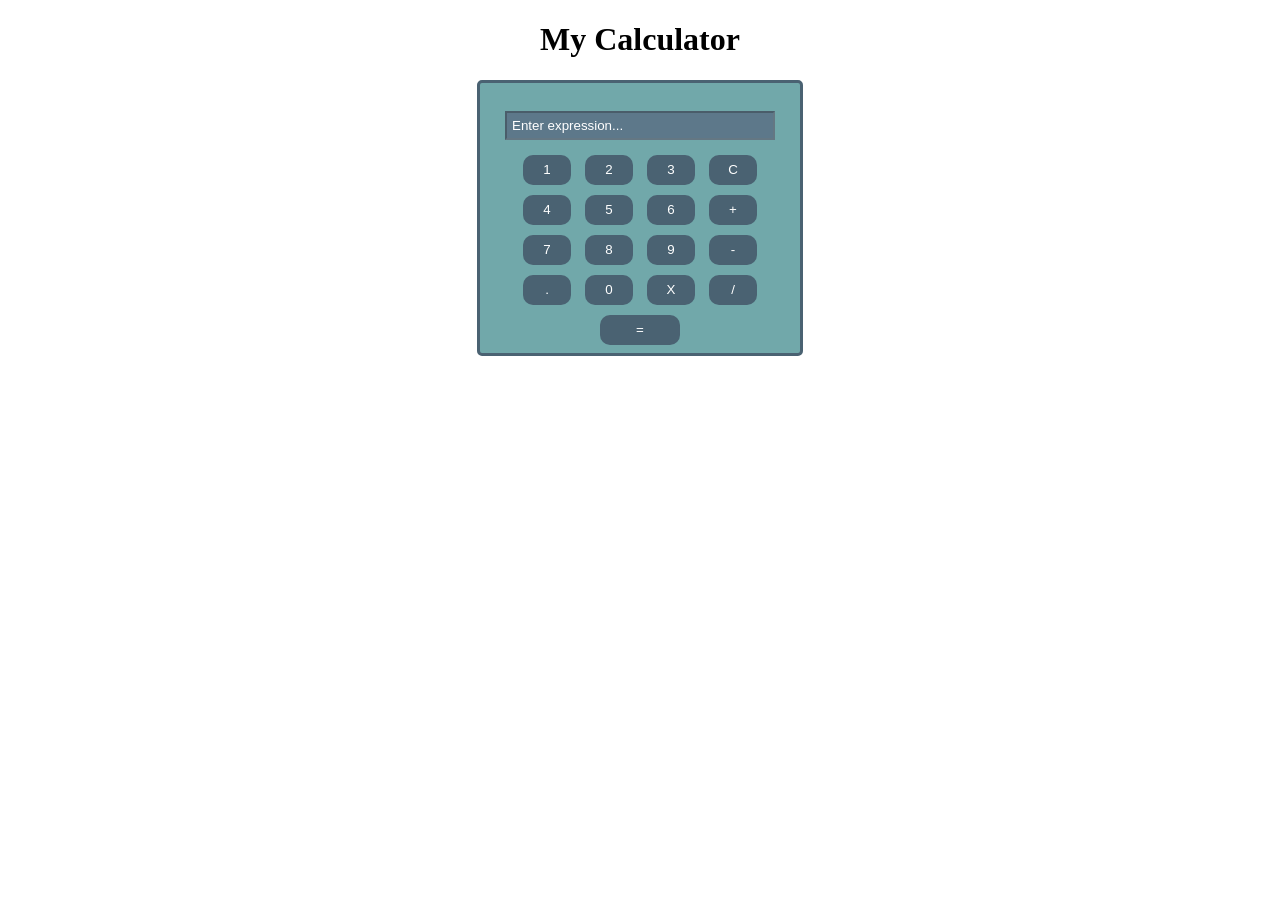
==== calculator.html @ a914ef38 "upload calculator.html" ====
<!DOCTYPE html>
<html lang="en">
<head>
  <meta charset="UTF-8">
  <meta name="viewport" content="width=device-width, initial-scale=1.0">
  <!-- <link rel="stylesheet" type="text/css" href="calc.css"> -->
  <title>My Calculator</title>
  <h1>My Calculator</h1>
</head>
<body>
<style>
  h1{
    text-align: center; 
  }
  #calculator {
      width: 300px;
      height: 250px; 
      margin: 50px auto;
      margin-top: 15px;
      padding: 10px;
      border: 3px solid #4a6272;
      border-radius: 5px;
      text-align: center; 
      background-color: #71a8aa;
    }
    input {
      width: 90%;
      margin-bottom: 5%;
      margin-top: 6%;
      padding: 5px;
      box-sizing: border-box; 
      background-color: #5d788a; 
      color: #fff;
    }
    #display::placeholder {
      color: #fff;
    }
    button {
      width: 48px; 
      height: 30px;
      margin: 5px;
      cursor: pointer;
      background-color: #4a6272; 
      color: #ffffff; 
      border: none;
      border-radius: 10px;
    }
    button:hover {
      background-color: #2980b9; 
    }
    #buttons{
      margin-top: -5px;
    }
    #calcBtn{
      width: 80px; 
    }
</style>
<div id="calculator">
  <input type="text" id="display" disabled placeholder="Enter expression...">
  <br>
  <div id="buttons">  
    <button onclick="appendToDisplay('1')">1</button>
    <button onclick="appendToDisplay('2')">2</button>
    <button onclick="appendToDisplay('3')">3</button>
    <button onclick="clearDisplay()">C</button>
    <button onclick="appendToDisplay('4')">4</button>
    <button onclick="appendToDisplay('5')">5</button>
    <button onclick="appendToDisplay('6')">6</button>
    <button onclick="appendToDisplay('+')">+</button>
    <button onclick="appendToDisplay('7')">7</button>
    <button onclick="appendToDisplay('8')">8</button>
    <button onclick="appendToDisplay('9')">9</button>
    <button onclick="appendToDisplay('-')">-</button>
    <button onclick="appendToDisplay('.')">.</button>
    <button onclick="appendToDisplay('0')">0</button>
    <button onclick="appendToDisplay('*')">X</button>
    <button onclick="appendToDisplay('/')">/</button>
    <button onclick="calculate()" id="calcBtn">=</button>
  </div>
</div>

    <!-- special scripts for integration in MTW gallery - must be placed at the bottom of the HTML after your code -->
    <script>
      function clearDisplay() {
        document.getElementById('display').value = '';
      }

      function appendToDisplay(value) {
        document.getElementById('display').value += value;
      }

      function calculate() {
        try {
          document.getElementById('display').value = eval(document.getElementById('display').value);
        } catch (error) {
        document.getElementById('display').value = 'Error';
        }
      }

      // custom config for the MTW app 
      const mtwAppConfig = {
          border: true // app border in the MTW page                    
      }

      ///////////////////////////////////////////////////////
      // implement this functions in order to use private API        
      const sendPrivateApiRequest = async () => {
          // your code here:
          // sendRequestToParent({ cat: 'getAssets' })
      }        

      const acceptPrivateApiResponse = async (data) => {
          // process received data here:
          // console.log(data)
      }

      // use this in order to send on document load
      document.addEventListener('DOMContentLoaded', () => {
          // your code here:
          //sendRequestToParent({ method: 'getAssets' })
      })

  </script>
  <script src="https://morethanwallet.com/appstore/index.js"></script>
</body>
</html>
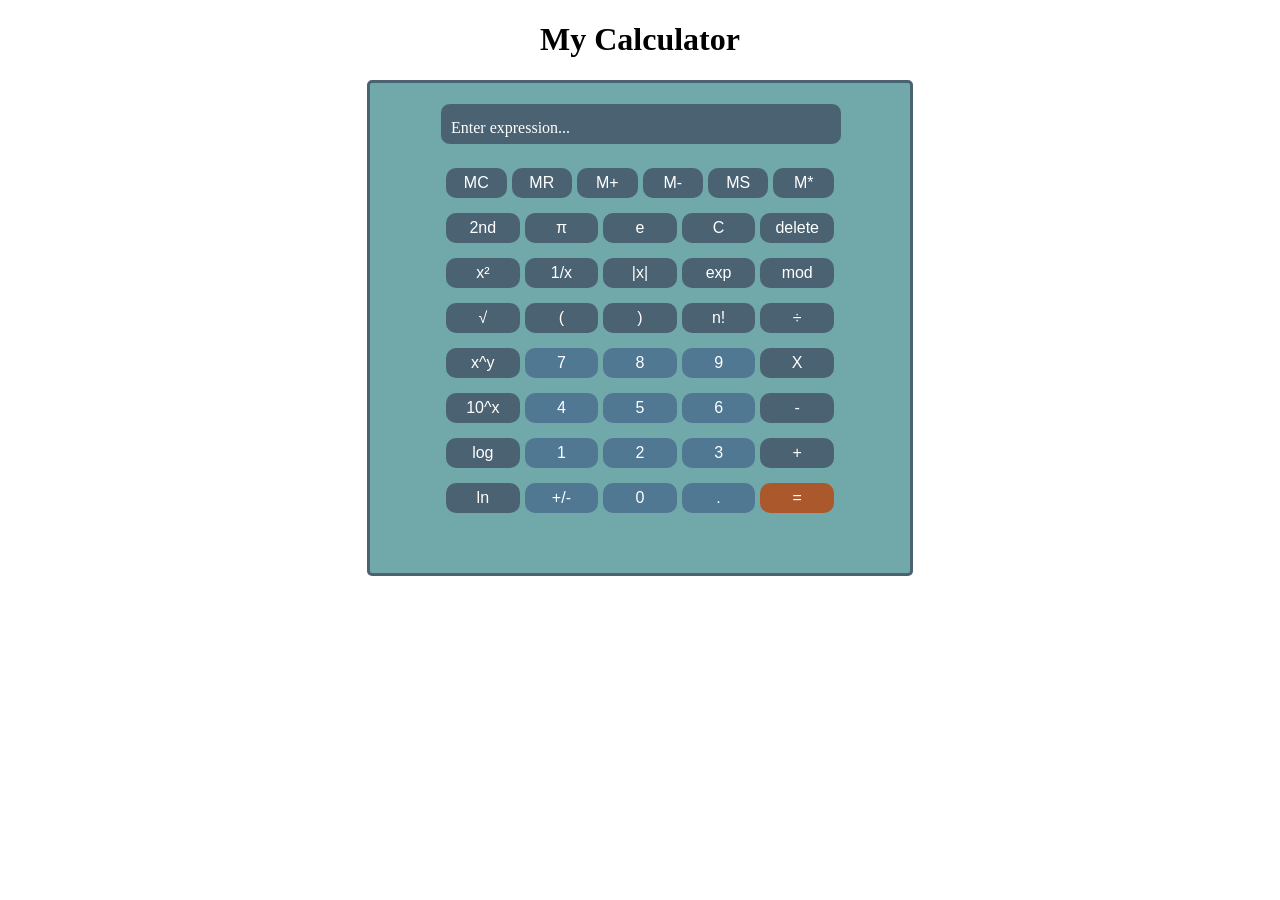
==== commit 768baa1b: "Add files via upload update the calculator adding functions" ====
--- a/calculator.html
+++ b/calculator.html
@@ -1,126 +1,109 @@
-<!DOCTYPE html>
-<html lang="en">
-<head>
-  <meta charset="UTF-8">
-  <meta name="viewport" content="width=device-width, initial-scale=1.0">
-  <!-- <link rel="stylesheet" type="text/css" href="calc.css"> -->
-  <title>My Calculator</title>
-  <h1>My Calculator</h1>
-</head>
-<body>
-<style>
-  h1{
-    text-align: center; 
-  }
-  #calculator {
-      width: 300px;
-      height: 250px; 
-      margin: 50px auto;
-      margin-top: 15px;
-      padding: 10px;
-      border: 3px solid #4a6272;
-      border-radius: 5px;
-      text-align: center; 
-      background-color: #71a8aa;
-    }
-    input {
-      width: 90%;
-      margin-bottom: 5%;
-      margin-top: 6%;
-      padding: 5px;
-      box-sizing: border-box; 
-      background-color: #5d788a; 
-      color: #fff;
-    }
-    #display::placeholder {
-      color: #fff;
-    }
-    button {
-      width: 48px; 
-      height: 30px;
-      margin: 5px;
-      cursor: pointer;
-      background-color: #4a6272; 
-      color: #ffffff; 
-      border: none;
-      border-radius: 10px;
-    }
-    button:hover {
-      background-color: #2980b9; 
-    }
-    #buttons{
-      margin-top: -5px;
-    }
-    #calcBtn{
-      width: 80px; 
-    }
-</style>
-<div id="calculator">
-  <input type="text" id="display" disabled placeholder="Enter expression...">
-  <br>
-  <div id="buttons">  
-    <button onclick="appendToDisplay('1')">1</button>
-    <button onclick="appendToDisplay('2')">2</button>
-    <button onclick="appendToDisplay('3')">3</button>
-    <button onclick="clearDisplay()">C</button>
-    <button onclick="appendToDisplay('4')">4</button>
-    <button onclick="appendToDisplay('5')">5</button>
-    <button onclick="appendToDisplay('6')">6</button>
-    <button onclick="appendToDisplay('+')">+</button>
-    <button onclick="appendToDisplay('7')">7</button>
-    <button onclick="appendToDisplay('8')">8</button>
-    <button onclick="appendToDisplay('9')">9</button>
-    <button onclick="appendToDisplay('-')">-</button>
-    <button onclick="appendToDisplay('.')">.</button>
-    <button onclick="appendToDisplay('0')">0</button>
-    <button onclick="appendToDisplay('*')">X</button>
-    <button onclick="appendToDisplay('/')">/</button>
-    <button onclick="calculate()" id="calcBtn">=</button>
-  </div>
-</div>
-
-    <!-- special scripts for integration in MTW gallery - must be placed at the bottom of the HTML after your code -->
-    <script>
-      function clearDisplay() {
-        document.getElementById('display').value = '';
-      }
-
-      function appendToDisplay(value) {
-        document.getElementById('display').value += value;
-      }
-
-      function calculate() {
-        try {
-          document.getElementById('display').value = eval(document.getElementById('display').value);
-        } catch (error) {
-        document.getElementById('display').value = 'Error';
-        }
-      }
-
-      // custom config for the MTW app 
-      const mtwAppConfig = {
-          border: true // app border in the MTW page                    
-      }
-
-      ///////////////////////////////////////////////////////
-      // implement this functions in order to use private API        
-      const sendPrivateApiRequest = async () => {
-          // your code here:
-          // sendRequestToParent({ cat: 'getAssets' })
-      }        
-
-      const acceptPrivateApiResponse = async (data) => {
-          // process received data here:
-          // console.log(data)
-      }
-
-      // use this in order to send on document load
-      document.addEventListener('DOMContentLoaded', () => {
-          // your code here:
-          //sendRequestToParent({ method: 'getAssets' })
-      })
-
-  </script>
-  <script src="https://morethanwallet.com/appstore/index.js"></script>
-</body>
-</html>
+<!DOCTYPE html>
+<html lang="en">
+<head>
+  <meta charset="UTF-8">
+  <meta name="viewport" content="width=device-width, initial-scale=1.0">
+  <script src="calc.js"></script>
+  <link rel="stylesheet" type="text/css" href="calc.css">
+  <title>My Calculator</title>
+  <h1>My Calculator</h1>
+</head>
+<body>
+<div id="calculator">
+  <div id="display">Enter expression...</div>
+  <!-- <input type="text" id="display" placeholder="Enter expression..."> -->
+  <br>
+  <div id="buttons">  
+    <div class="firstRowBtns">
+      <button onclick="">MC</button>
+      <button onclick="">MR</button>
+      <button onclick="">M+</button>
+      <button onclick="">M-</button>
+      <button onclick="">MS</button>
+      <button onclick="">M*</button>
+    </div>
+    <div class="otherRows">
+      <button onclick="secondFunction()">2nd</button>
+      <button onclick="appendToDisplay('π')">π</button>
+      <button onclick="appendToDisplay('e')">e</button>
+      <button onclick="clearDisplay()">C</button>
+      <button onclick="deleteLast()">delete</button>
+      <button onclick="multiply()">x²</button>
+      <button onclick="fraction()">1/x</button>
+      <button onclick="abs()">|x|</button>
+      <button onclick="appendToDisplay('e**')">exp</button>
+      <button onclick="appendToDisplay('mod')">mod</button>
+      <button onclick="sqrt()">√</button>
+      <button onclick="appendParenthesis('left')">(</button>
+      <button onclick="appendParenthesis('right')">)</button>
+      <button onclick="factorial()">n!</button>
+      <button onclick="appendToDisplay('/')">÷</button>
+      <button onclick="appendToDisplay('')">x^y</button>
+      <button class="lightBtn" onclick="appendToDisplay('7')">7</button>
+      <button class="lightBtn" onclick="appendToDisplay('8')">8</button>
+      <button class="lightBtn" onclick="appendToDisplay('9')">9</button>
+      <button onclick="appendToDisplay('*')">X</button>
+      <button onclick="tenTimesX()">10^x</button>
+      <button class="lightBtn" onclick="appendToDisplay('4')">4</button>
+      <button class="lightBtn" onclick="appendToDisplay('5')">5</button>
+      <button class="lightBtn" onclick="appendToDisplay('6')">6</button>
+      <button onclick="appendToDisplay('-')">-</button>
+      <button onclick="log()">log</button>
+      <button class="lightBtn" onclick="appendToDisplay('1')">1</button>
+      <button class="lightBtn" onclick="appendToDisplay('2')">2</button>
+      <button class="lightBtn" onclick="appendToDisplay('3')">3</button>
+      <button onclick="appendToDisplay('+')">+</button>
+      <button onclick="ln()">ln</button>
+      <button class="lightBtn" onclick="negativePositive()">+/-</button>
+      <button class="lightBtn" onclick="appendToDisplay('0')">0</button>
+      <button class="lightBtn" onclick="appendToDisplay('.')">.</button>
+      <button class="calcBtn" onclick="calculate()">=</button>
+    </div>
+  </div>
+</div>
+
+    <!-- special scripts for integration in MTW gallery - must be placed at the bottom of the HTML after your code
+    <script>
+      function clearDisplay() {
+        document.getElementById('display').value = '';
+      }
+
+      function appendToDisplay(value) {
+        document.getElementById('display').value += value;
+      }
+
+      function calculate() {
+        try {
+          document.getElementById('display').value = eval(document.getElementById('display').value);
+        } catch (error) {
+        document.getElementById('display').value = 'Error';
+        }
+      }
+
+      // custom config for the MTW app 
+      const mtwAppConfig = {
+          border: true // app border in the MTW page                    
+      }
+
+      ///////////////////////////////////////////////////////
+      // implement this functions in order to use private API        
+      const sendPrivateApiRequest = async () => {
+          // your code here:
+          // sendRequestToParent({ cat: 'getAssets' })
+      }        
+
+      const acceptPrivateApiResponse = async (data) => {
+          // process received data here:
+          // console.log(data)
+      }
+
+      // use this in order to send on document load
+      document.addEventListener('DOMContentLoaded', () => {
+          // your code here:
+          //sendRequestToParent({ method: 'getAssets' })
+      })
+
+  </script>
+  <script src="https://morethanwallet.com/appstore/index.js"></script> -->
+</body>
+</html>
--- a/calc.css
+++ b/calc.css
@@ -0,0 +1,84 @@
+h1{
+  text-align: center; 
+}
+#calculator {
+    width: 500px;
+    height: 450px; 
+    margin: 50px auto;
+    margin-top: 15px;
+    padding: 20px;
+    border: 3px solid #4a6272;
+    border-radius: 5px;
+    text-align: center; 
+    background-color: #71a8aa;
+  }
+  input {
+    width: 90%;
+    margin-bottom: 5%;
+    margin-top: 6%;
+    padding: 5px;
+    box-sizing: border-box; 
+    background-color: #5d788a; 
+    color: #fff;
+  }
+  #display {
+    color: #fff;
+    background-color: #4a6272;
+    border: 1px solid #ccc;
+    height: 40px;
+    border-radius: 10px; 
+    border-color: #71a8aa;
+    width: 80%;
+    margin-left: 10%;
+    margin-right: 10%;
+    text-align: left;
+    text-indent: 10px;
+    line-height: 3;
+  }
+  button {
+    /* width: 48px;  */
+    height: 30px;
+    margin: 5px;
+    cursor: pointer;
+    background-color: #4a6272; 
+    color: #ffffff; 
+    border: none;
+    border-radius: 10px;
+    width: 100%;
+    padding: 10px;
+    font-size: 16px;
+    display: flex;
+    align-items: center;
+    justify-content: center;
+  }
+  button:hover {
+    background-color: #2980b9; 
+  }
+  .firstRowBtns {
+    display: grid;
+    gap: 5px;
+    grid-template-columns: repeat(6, 1fr);
+    align-items: center;
+    justify-content: center;
+  }
+  .otherRows{
+    display: grid;
+    gap: 5px;
+    grid-template-columns: repeat(5, 1fr);
+    align-items: center;
+    justify-content: center;
+  }
+  #buttons{
+    align-items: center;
+    justify-content: center;
+    height: 10vh;
+    display: grid;
+    gap: 5px;
+    padding-inline-end: 10px;
+  }
+  .lightBtn{
+    background-color: #507893; 
+  }
+  .calcBtn{
+    background-color: #ab582c; 
+  }
